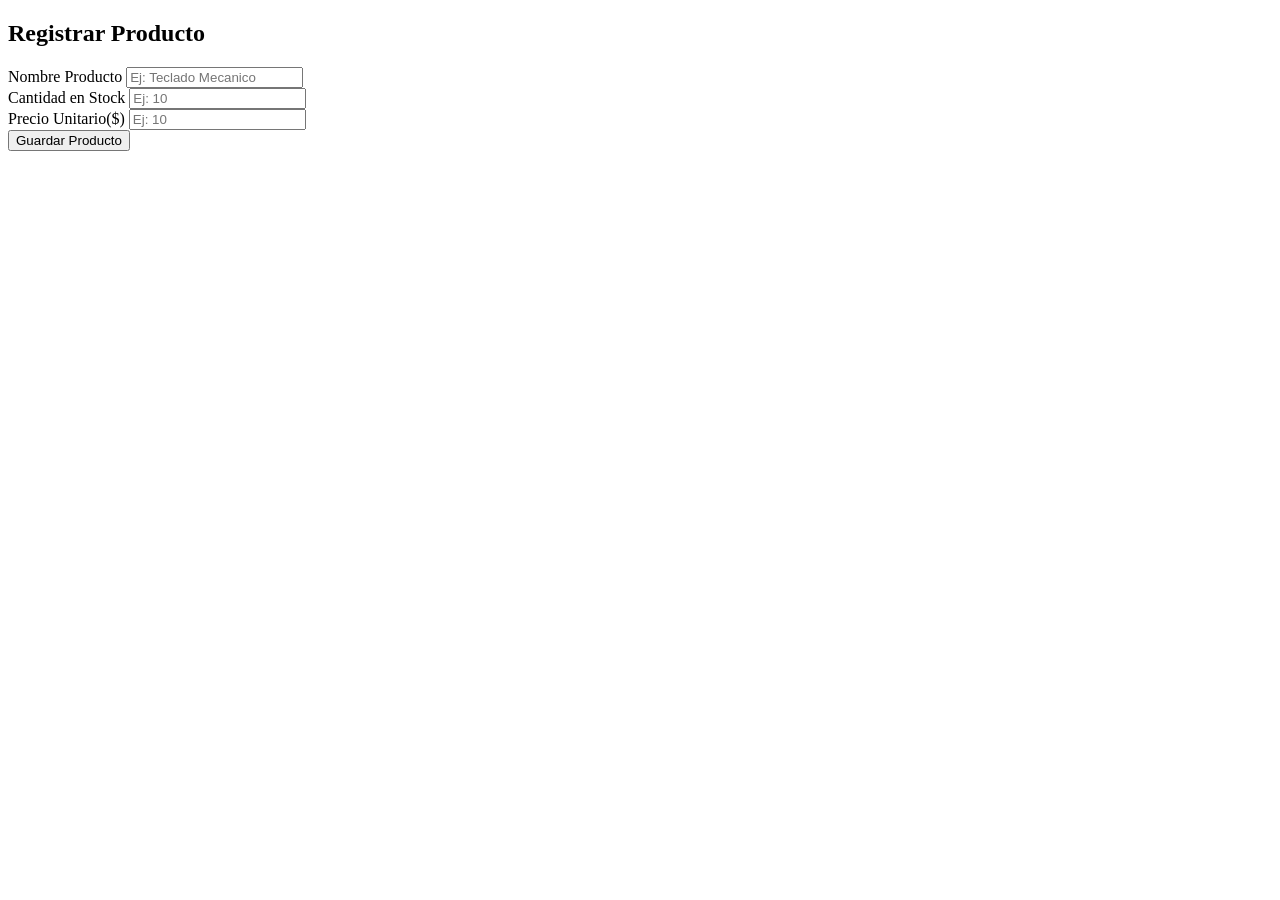
==== index.html @ d6e86256 "Update and rename README.md to index.html" ====
<!DOCTYPE html>
<html lang="es">
<head>
  <meta charset="UTF-8">
  <meta name="viewport" content="width=device-width, initial-scale=1.0">
  <title>Formulario con validacion</title>
  <link rel="stylesheet" href="style.css"/>
</head>
<body>
  <div class="contenedor">
    <h2>Registrar Producto</h2>
    
    <form id="forminventario">
      <div class="grupo-input">
        <label for="producto">Nombre Producto</label>
        <input type="text" id="producto" placeholder="Ej: Teclado Mecanico"/>
        <span class="mensaje-error" id="errorproducto"></span>
      </div>  
      
      <div class="grupo-input">
        <label for="cantidad">Cantidad en Stock</label>
        <input type="text" id="cantidad" placeholder="Ej: 10"/>
        <span class="mensaje-error" id="errorcantidad"></span>
      </div>
    
      <div class="grupo-input">
        <label for="Precio">Precio Unitario($)</label>
        <input type="text" id="Precio" placeholder="Ej: 10"/>
        <span class="mensaje-error" id="errorprecio"></span>
      </div>
      
      <button type="submit">Guardar Producto</button>
      <p id="mensajeexito" class="mensaje-exito"></p>
    </form>
  </div>
  <script src="app.js"></script>
</body>
</html>
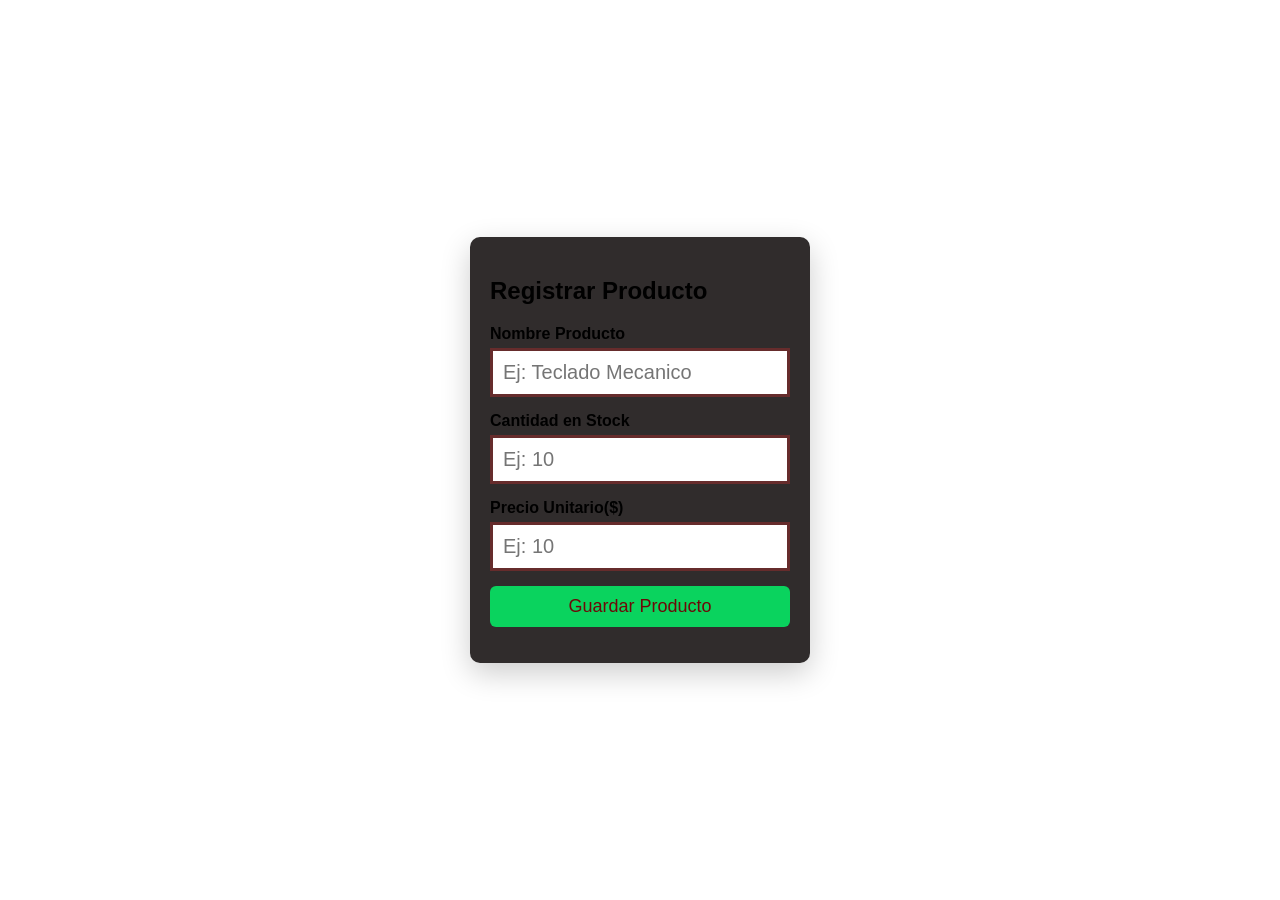
==== commit 10b37b4d: "Mover archivos a la raiz para corregir despliegue" ====
--- a/index.html
+++ b/index.html
@@ -1,3 +1,4 @@
+
 <!DOCTYPE html>
 <html lang="es">
 <head>
@@ -10,29 +11,29 @@
   <div class="contenedor">
     <h2>Registrar Producto</h2>
     
-    <form id="forminventario">
+    <form id="formInventario">
       <div class="grupo-input">
         <label for="producto">Nombre Producto</label>
         <input type="text" id="producto" placeholder="Ej: Teclado Mecanico"/>
-        <span class="mensaje-error" id="errorproducto"></span>
+        <span class="errorProducto" id="errorProducto"></span>
       </div>  
       
       <div class="grupo-input">
         <label for="cantidad">Cantidad en Stock</label>
         <input type="text" id="cantidad" placeholder="Ej: 10"/>
-        <span class="mensaje-error" id="errorcantidad"></span>
+        <span class="errorCantidad" id="errorCantidad"></span>
       </div>
     
       <div class="grupo-input">
-        <label for="Precio">Precio Unitario($)</label>
-        <input type="text" id="Precio" placeholder="Ej: 10"/>
-        <span class="mensaje-error" id="errorprecio"></span>
+        <label for="precio">Precio Unitario($)</label>
+        <input type="text" id="precio" placeholder="Ej: 10"/>
+        <span class="errorPrecio" id="errorPrecio"></span>
       </div>
       
       <button type="submit">Guardar Producto</button>
-      <p id="mensajeexito" class="mensaje-exito"></p>
+      <p id="mensajeExito" class="mensajeExito"></p>
     </form>
   </div>
   <script src="app.js"></script>
 </body>
-</html>
+</html>
--- a/style.css
+++ b/style.css
@@ -0,0 +1,72 @@
+body {
+  font-family: Arial, Helvetica, sans-serif;
+  display: flex;
+  justify-content: center;
+  align-items: center;
+  height: 100vh;
+  margin: 0;
+}
+
+.contenedor {
+  background: rgb(48, 44, 44);
+  padding: 20px;
+  border-radius: 10px;
+  box-shadow: 0px 10px 30px rgba(0, 0, 0, 0.2);
+  width: 300px;
+}
+
+.grupo-input {
+  margin-bottom: 15px;
+  display: flex;
+  flex-direction: column;
+}
+
+label {
+  font-weight: bold;
+  margin-bottom: 5px;
+}
+
+input {
+  padding: 10px;
+  border: 3px solid rgb(102, 44, 44);
+  border-radius: 20x;
+  font-size: 20px;
+  outline: none;
+}
+
+input.input-error {
+  border: 2px solid rgb(230, 90, 90);
+}
+
+input.valido {
+  border: 2px solid green;
+}
+
+.mensaje-error {
+  color: rgb(117, 13, 13);
+  font-size: 12px;
+  margin-top: 11px;
+  min-height: 20px;
+}
+
+.mensaje-exito {
+  color: #1b7e3c;
+  font-weight: bold;
+  text-align: center;
+  margin-top: 15px;
+}
+
+button {
+  width: 100%;
+  padding: 10px;
+  background-color: rgb(10, 211, 94);
+  color: rgb(109, 8, 8);
+  cursor: pointer;
+  font-size: 18px;
+  border: none;
+  border-radius: 6px;
+}
+
+button:hover {
+  background-color: rgb(92, 172, 172);
+}
